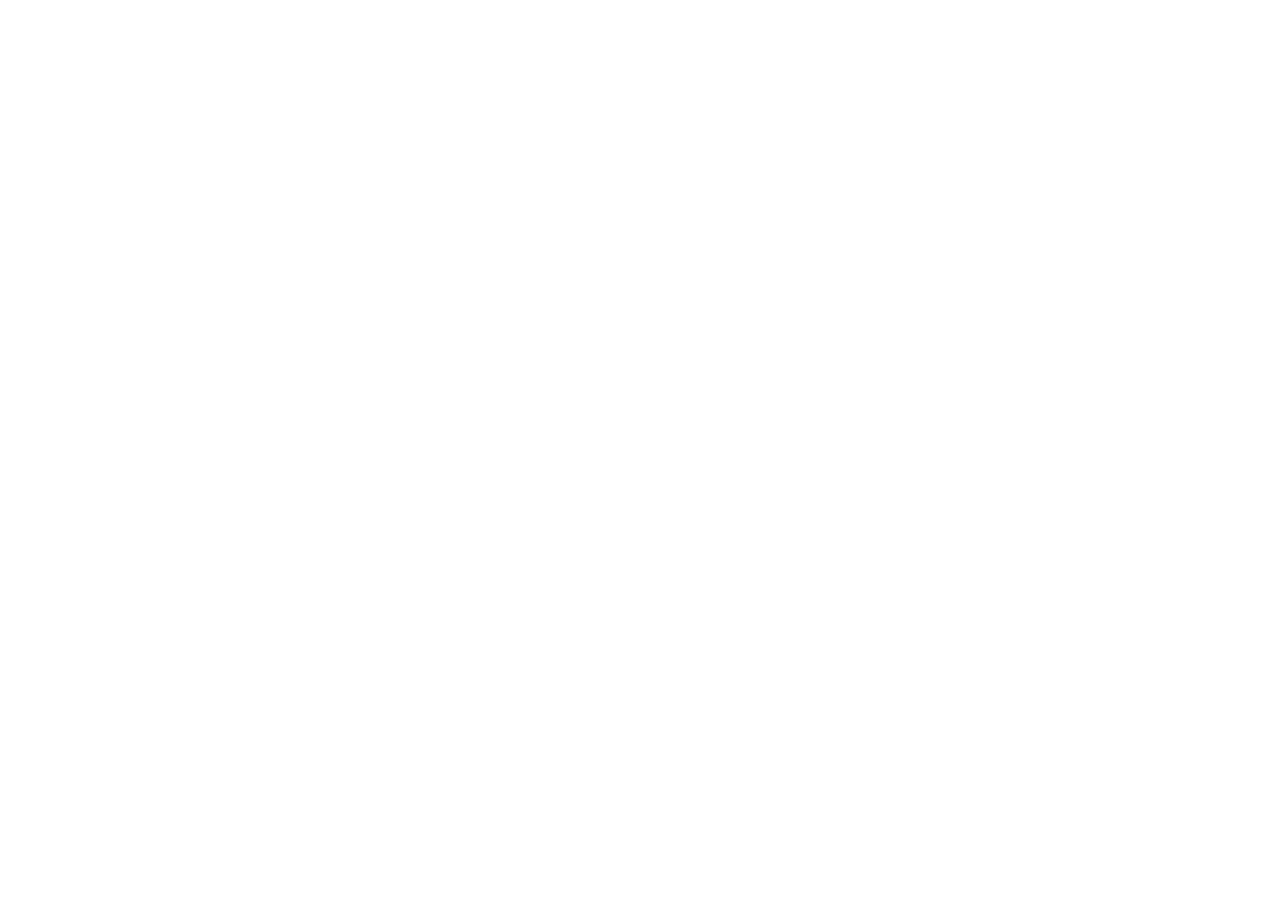
==== index.html @ fafa7839 "please work" ====
<!DOCTYPE html>
<html lang="en">
<head>
    <meta charset="UTF-8">
    <meta name="viewport" content="width=ind, initial-scale=1.0">
    <meta http-equiv="X-UA-Compatible" content="ie=edge">
    <title>INDEX</title>
</head>
<body>
    
</body>
</html>
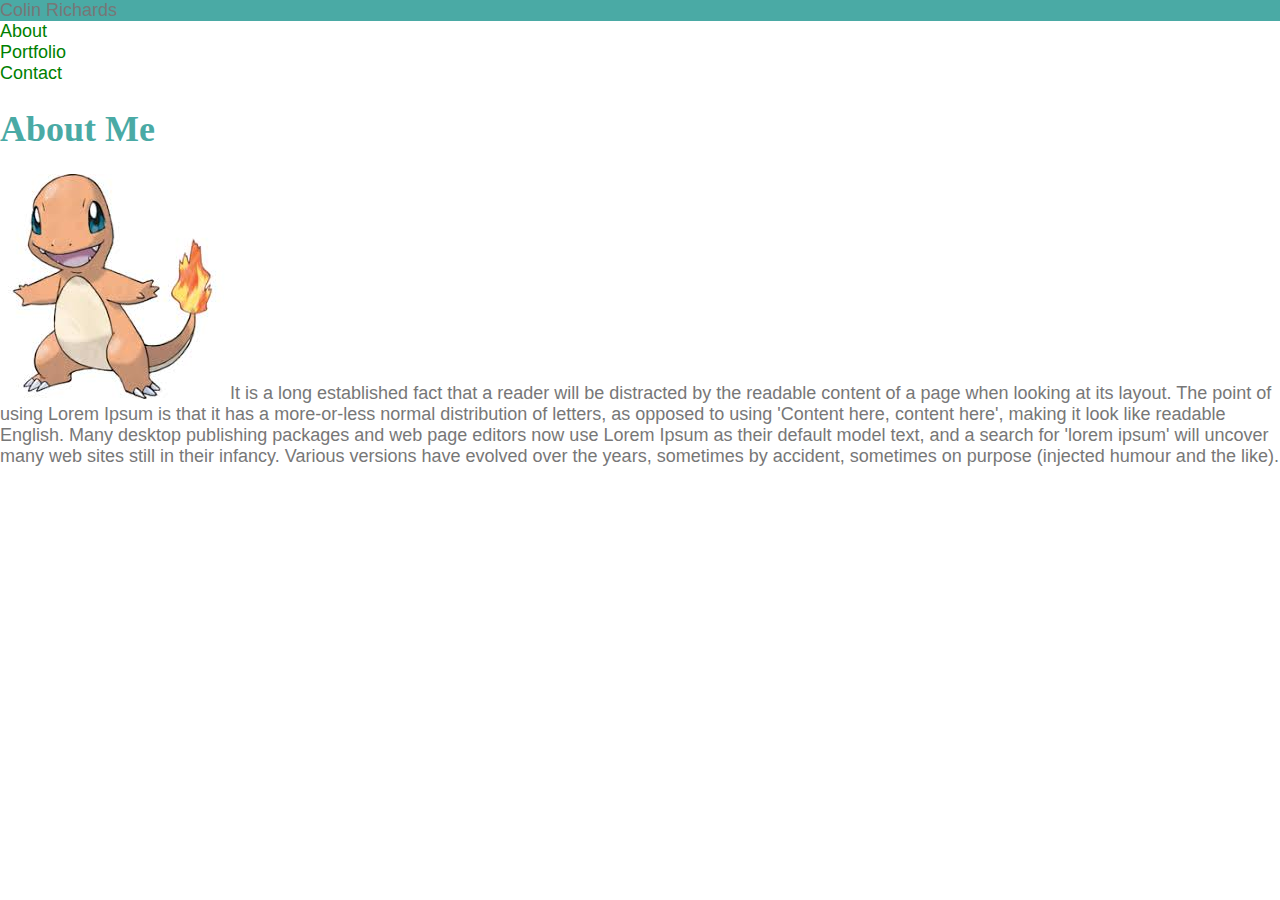
==== commit 43f3444c: "save 3" ====
--- a/index.html
+++ b/index.html
@@ -2,11 +2,22 @@
 <html lang="en">
 <head>
     <meta charset="UTF-8">
-    <meta name="viewport" content="width=ind, initial-scale=1.0">
+    <meta name="viewport" content="width=device-width, initial-scale=1.0">
     <meta http-equiv="X-UA-Compatible" content="ie=edge">
-    <title>INDEX</title>
+    <title>Colin Richards</title>
+    <link rel="stylesheet" type="text/css" href="assets/css/style.css">
 </head>
 <body>
+        <header>Colin Richards</header>
+        <ol>
+            <li><a "href=index.html">About</a></li>
+            <li><a "href=portfolio.html">Portfolio</a></li>
+            <li><a "href=contact.html">Contact</a></li>
+        </ol>       
     
+    <h1>About Me</h1>
+        <img src="assets/images/charmander.jpg">
+            <p1>It is a long established fact that a reader will be distracted by the readable content of a page when looking at its layout. The point of using Lorem Ipsum is that it has a more-or-less normal distribution of letters, as opposed to using 'Content here, content here', making it look like readable English. Many desktop publishing packages and web page editors now use Lorem Ipsum as their default model text, and a search for 'lorem ipsum' will uncover many web sites still in their infancy. Various versions have evolved over the years, sometimes by accident, sometimes on purpose (injected humour and the like).</p>
+
 </body>
 </html>--- a/assets/css/style.css
+++ b/assets/css/style.css
@@ -0,0 +1,28 @@
+body{
+    padding: 0;
+    margin:0;
+    font-family: 'Arial', 'Helvetica Neue', 'Helvetica sans-serif';
+    font-size: 18px;
+    color: #777777;
+    background: #ffffff;
+    border-color: #dddddd;
+}
+
+header{background-color: #4aaaa5}
+
+h1{background: #ffffff;
+        border-color: #cccccc;
+        font-family: Georgia, 'Times New Roman', Times, serif;
+        color: #4aaaa5;
+}
+
+Footer{ background: #666666;
+}
+
+ol {
+    list-style: none;
+    margin: 0;
+    padding: 0;
+    color: green;
+}
+
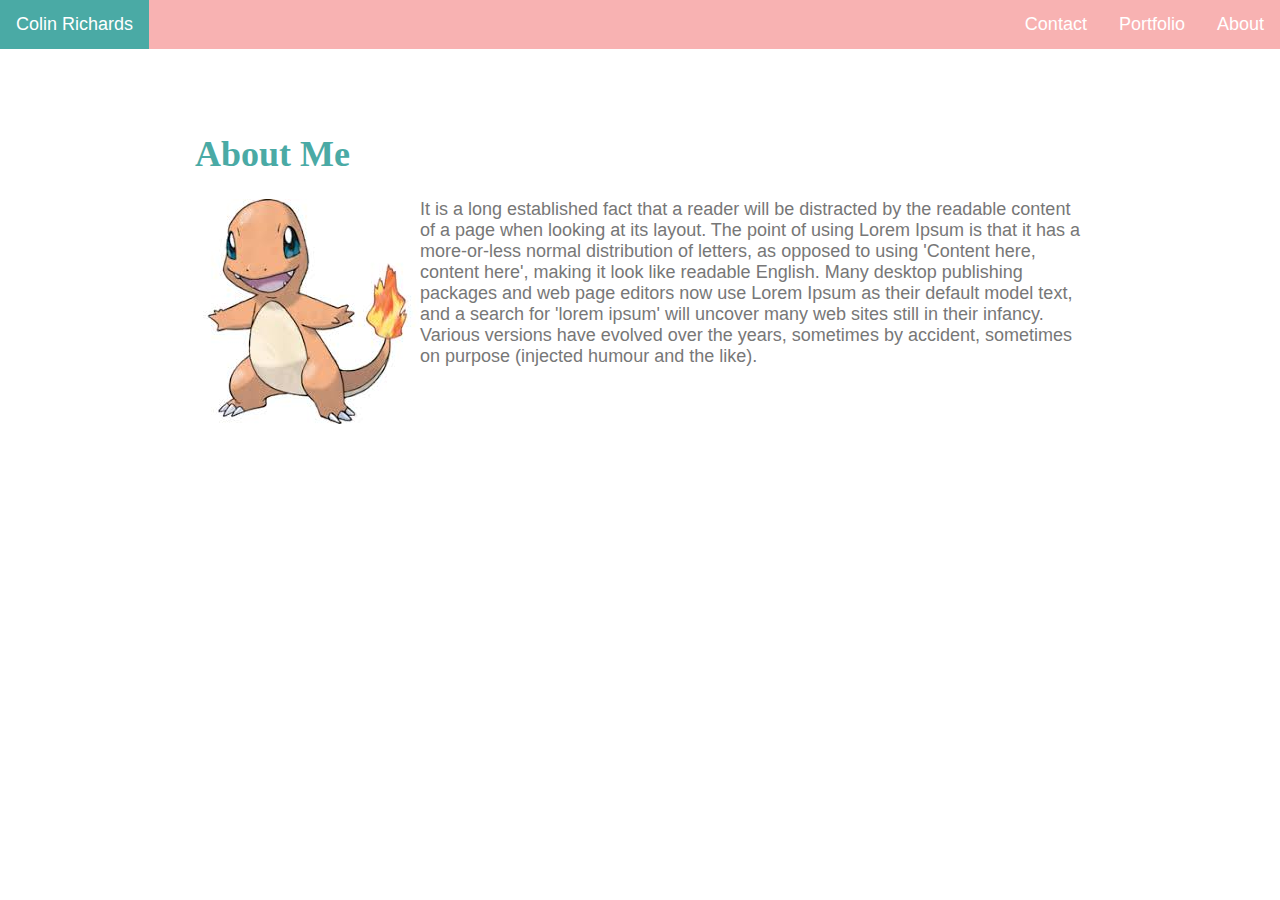
==== commit 52804d81: "save 4" ====
--- a/index.html
+++ b/index.html
@@ -8,16 +8,18 @@
     <link rel="stylesheet" type="text/css" href="assets/css/style.css">
 </head>
 <body>
-        <header>Colin Richards</header>
+
         <ol>
+            <li style="float:left"><a class="active""href=index.html">Colin Richards</a></li>
             <li><a "href=index.html">About</a></li>
             <li><a "href=portfolio.html">Portfolio</a></li>
             <li><a "href=contact.html">Contact</a></li>
-        </ol>       
-    
+        </ol>
+
+    <main>
     <h1>About Me</h1>
         <img src="assets/images/charmander.jpg">
             <p1>It is a long established fact that a reader will be distracted by the readable content of a page when looking at its layout. The point of using Lorem Ipsum is that it has a more-or-less normal distribution of letters, as opposed to using 'Content here, content here', making it look like readable English. Many desktop publishing packages and web page editors now use Lorem Ipsum as their default model text, and a search for 'lorem ipsum' will uncover many web sites still in their infancy. Various versions have evolved over the years, sometimes by accident, sometimes on purpose (injected humour and the like).</p>
-
+            </main>
 </body>
 </html>--- a/assets/css/style.css
+++ b/assets/css/style.css
@@ -4,11 +4,54 @@
     font-family: 'Arial', 'Helvetica Neue', 'Helvetica sans-serif';
     font-size: 18px;
     color: #777777;
-    background: #ffffff;
-    border-color: #dddddd;
+    background-image: src="assets/images/funky-lines.png";
+    border-color: #f0b4b4;
 }
 
-header{background-color: #4aaaa5}
+header{background-color: #4aaaa5;
+    float: left 33%;
+}
+
+ol{list-style-type: none;
+    margin: 0px;
+    padding: 0px;
+    overflow: hidden;
+    background-color:#f8b2b2;
+}
+
+
+li{float: right;
+}
+
+a{display: block;
+    padding: 8px;
+    background-color: #f8b2b2;
+
+}
+a class{display: block;
+        color: white;
+        font-size: 50px;
+        padding: 14px 16px;
+        text-decoration: none;
+}
+li a{ display: block;
+    color: white;
+    text-align: center;
+    padding: 14px 16px;
+    margin: 0px 0px 0px 0px;
+    text-decoration: none;
+}
+
+li a:hover{background-color: #4aaaa5;}
+
+main{background: #ffffff;
+    border: #dddddd;
+    padding: 25px 20px 375px 20px;
+    margin: 35px 175px 35px 175px;
+}
+
+img{float: left;
+}
 
 h1{background: #ffffff;
         border-color: #cccccc;
@@ -19,10 +62,3 @@
 Footer{ background: #666666;
 }
 
-ol {
-    list-style: none;
-    margin: 0;
-    padding: 0;
-    color: green;
-}
-
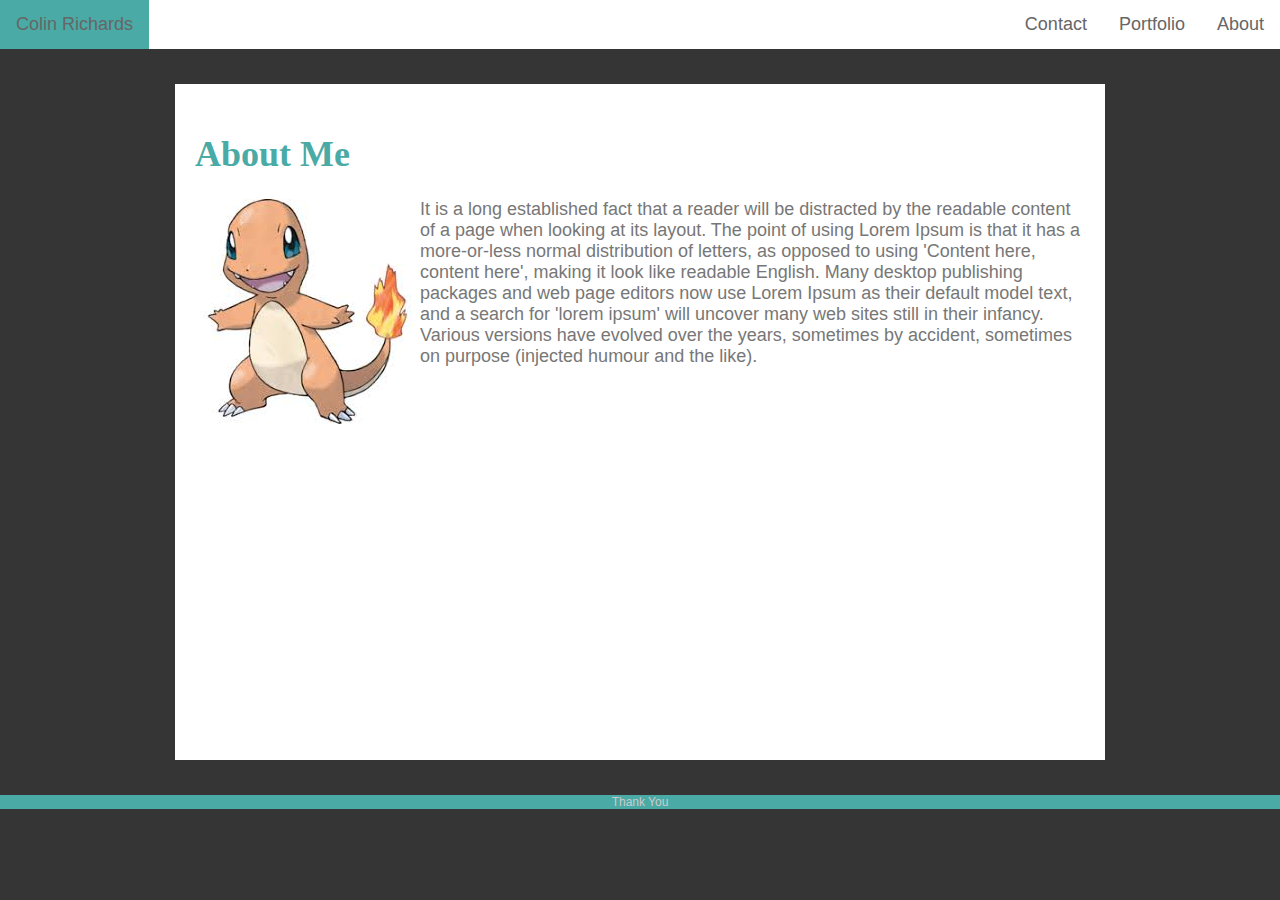
==== commit d6d9fa9e: "save 5 i think" ====
--- a/index.html
+++ b/index.html
@@ -11,9 +11,9 @@
 
         <ol>
             <li style="float:left"><a class="active""href=index.html">Colin Richards</a></li>
-            <li><a "href=index.html">About</a></li>
-            <li><a "href=portfolio.html">Portfolio</a></li>
-            <li><a "href=contact.html">Contact</a></li>
+            <li><a href="index.html">About</a></li>
+            <li><a href="portfolio.html">Portfolio</a></li>
+            <li><a href="contact.html">Contact</a></li>
         </ol>
 
     <main>
@@ -21,5 +21,7 @@
         <img src="assets/images/charmander.jpg">
             <p1>It is a long established fact that a reader will be distracted by the readable content of a page when looking at its layout. The point of using Lorem Ipsum is that it has a more-or-less normal distribution of letters, as opposed to using 'Content here, content here', making it look like readable English. Many desktop publishing packages and web page editors now use Lorem Ipsum as their default model text, and a search for 'lorem ipsum' will uncover many web sites still in their infancy. Various versions have evolved over the years, sometimes by accident, sometimes on purpose (injected humour and the like).</p>
             </main>
+    
+    <footer>Thank You</footer>
 </body>
 </html>--- a/assets/css/style.css
+++ b/assets/css/style.css
@@ -4,8 +4,8 @@
     font-family: 'Arial', 'Helvetica Neue', 'Helvetica sans-serif';
     font-size: 18px;
     color: #777777;
-    background-image: src="assets/images/funky-lines.png";
-    border-color: #f0b4b4;
+    background-color: rgb(52, 53, 52);
+    border-color: #ffffff;
 }
 
 header{background-color: #4aaaa5;
@@ -16,7 +16,7 @@
     margin: 0px;
     padding: 0px;
     overflow: hidden;
-    background-color:#f8b2b2;
+    background-color:#ffffff;
 }
 
 
@@ -25,17 +25,17 @@
 
 a{display: block;
     padding: 8px;
-    background-color: #f8b2b2;
+    background-color: #ffffff;
 
 }
 a class{display: block;
-        color: white;
+        color: #666666;
         font-size: 50px;
         padding: 14px 16px;
         text-decoration: none;
 }
 li a{ display: block;
-    color: white;
+    color: #666666;
     text-align: center;
     padding: 14px 16px;
     margin: 0px 0px 0px 0px;
@@ -59,6 +59,9 @@
         color: #4aaaa5;
 }
 
-Footer{ background: #666666;
+Footer{ background: #4aaaa5;
+        text-align: center;
+        font-size: 12px;
+        color: #cccccc;
 }
 
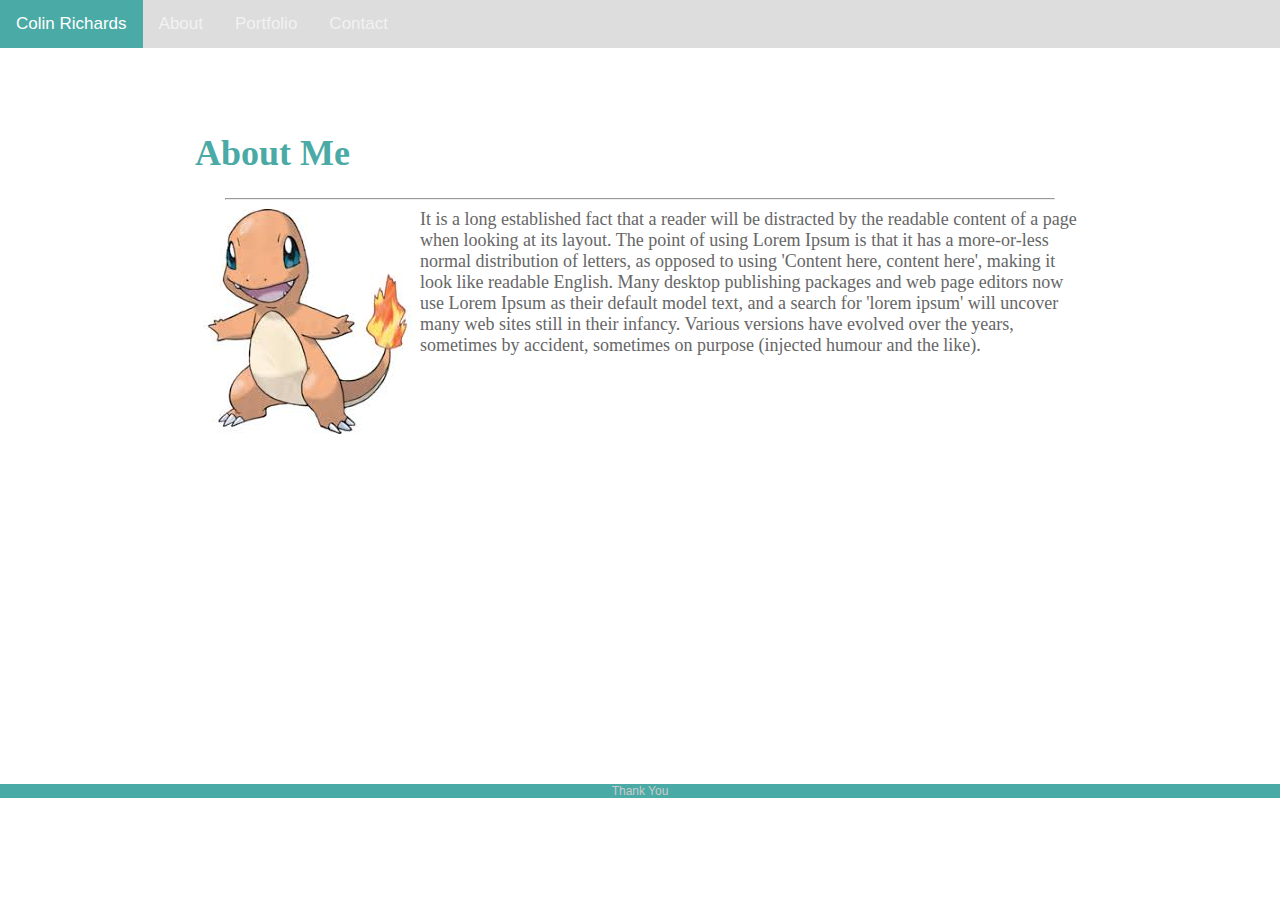
==== commit b690c0d0: "save 6" ====
--- a/index.html
+++ b/index.html
@@ -1,27 +1,25 @@
 <!DOCTYPE html>
 <html lang="en">
-<head>
-    <meta charset="UTF-8">
-    <meta name="viewport" content="width=device-width, initial-scale=1.0">
-    <meta http-equiv="X-UA-Compatible" content="ie=edge">
-    <title>Colin Richards</title>
-    <link rel="stylesheet" type="text/css" href="assets/css/style.css">
-</head>
+    <head>
+        <meta charset="UTF-8">
+        <meta name="viewport" content="width=device-width, initial-scale=1.0">
+        <meta http-equiv="X-UA-Compatible" content="ie=edge">
+        <title>Colin Richards</title>
+        <link rel="stylesheet" type="text/css" href="assets/css/style.css">
+    </head>
 <body>
-
-        <ol>
-            <li style="float:left"><a class="active""href=index.html">Colin Richards</a></li>
-            <li><a href="index.html">About</a></li>
-            <li><a href="portfolio.html">Portfolio</a></li>
-            <li><a href="contact.html">Contact</a></li>
-        </ol>
-
-    <main>
+    <nav class="topnav">
+            <a class="active" href="#home">Colin Richards</a>
+            <a href="#about">About</a>
+            <a href="portfolio">Portfolio</a>
+            <a href="contact">Contact</a>
+    </nav>
+<main>
     <h1>About Me</h1>
+    <hr>
         <img src="assets/images/charmander.jpg">
-            <p1>It is a long established fact that a reader will be distracted by the readable content of a page when looking at its layout. The point of using Lorem Ipsum is that it has a more-or-less normal distribution of letters, as opposed to using 'Content here, content here', making it look like readable English. Many desktop publishing packages and web page editors now use Lorem Ipsum as their default model text, and a search for 'lorem ipsum' will uncover many web sites still in their infancy. Various versions have evolved over the years, sometimes by accident, sometimes on purpose (injected humour and the like).</p>
-            </main>
-    
+        <p1>It is a long established fact that a reader will be distracted by the readable content of a page when looking at its layout. The point of using Lorem Ipsum is that it has a more-or-less normal distribution of letters, as opposed to using 'Content here, content here', making it look like readable English. Many desktop publishing packages and web page editors now use Lorem Ipsum as their default model text, and a search for 'lorem ipsum' will uncover many web sites still in their infancy. Various versions have evolved over the years, sometimes by accident, sometimes on purpose (injected humour and the like).</p>
+</main>
     <footer>Thank You</footer>
 </body>
 </html>--- a/assets/css/style.css
+++ b/assets/css/style.css
@@ -1,61 +1,73 @@
 body{
     padding: 0;
     margin:0;
-    font-family: 'Arial', 'Helvetica Neue', 'Helvetica sans-serif';
+    font-family: 'Arial', 'Helvetica Neue', Helvetica, sans-serif;
+    color: #666666;
     font-size: 18px;
-    color: #777777;
-    background-color: rgb(52, 53, 52);
-    border-color: #ffffff;
 }
 
-header{background-color: #4aaaa5;
-    float: left 33%;
+body{
+    background: url('C:\Users\colin_000\dev\homework\homework1\Basic-Portfolio\assets\images\funky-lines.png');
+   
 }
 
-ol{list-style-type: none;
+ol!!!{list-style-type: none;
     margin: 0px;
     padding: 0px;
     overflow: hidden;
     background-color:#ffffff;
 }
 
-
-li{float: right;
+.active!!!{margin-left: 190px;
+    margin-right: 690px;
+}
+#colin!!!{display: block;
+    padding: 8px;
+    background-color: #4aaaa5;
 }
 
-a{display: block;
-    padding: 8px;
-    background-color: #ffffff;
-
-}
-a class{display: block;
+a class!!!{display: block;
         color: #666666;
         font-size: 50px;
         padding: 14px 16px;
         text-decoration: none;
 }
-li a{ display: block;
+li a!!!{ display: block;
     color: #666666;
     text-align: center;
     padding: 14px 16px;
     margin: 0px 0px 0px 0px;
     text-decoration: none;
+    
 }
 
-li a:hover{background-color: #4aaaa5;}
+li a:hover!!!{background-color: #4aaaa5;}
 
-main{background: #ffffff;
+main{
+    background: #ffffff;
     border: #dddddd;
     padding: 25px 20px 375px 20px;
     margin: 35px 175px 35px 175px;
+    font-family: Georgia, 'Times New Roman', Times, serif;
+    color: #666666;
 }
 
 img{float: left;
 }
 
+hr { 
+    display: block;
+    margin-top: 0.5em;
+    margin-bottom: 0.5em;
+    margin-left: 30px;
+    margin-right: 30px;
+    border-style: inset;
+    border-width: .75px;
+} 
+
 h1{background: #ffffff;
         border-color: #cccccc;
-        font-family: Georgia, 'Times New Roman', Times, serif;
+        font-family: 'Georgia', 'Times New Roman', 'Times', 'serif';
         color: #4aaaa5;
 }
 
@@ -65,3 +77,31 @@
         color: #cccccc;
 }
 
+
+
+
+
+ 
+.topnav {
+    overflow: hidden;
+    background-color:#dddddd;
+  }
+  
+  .topnav a {
+    float: left;
+    color: #f2f2f2;
+    text-align: center;
+    padding: 14px 16px;
+    text-decoration: none;
+    font-size: 17px;
+  }
+  
+  .topnav a:hover {
+    background-color: #ddd;
+    color: black;
+  }
+  
+  .topnav a.active {
+    background-color: #4aaaa5;
+    color: white;
+  }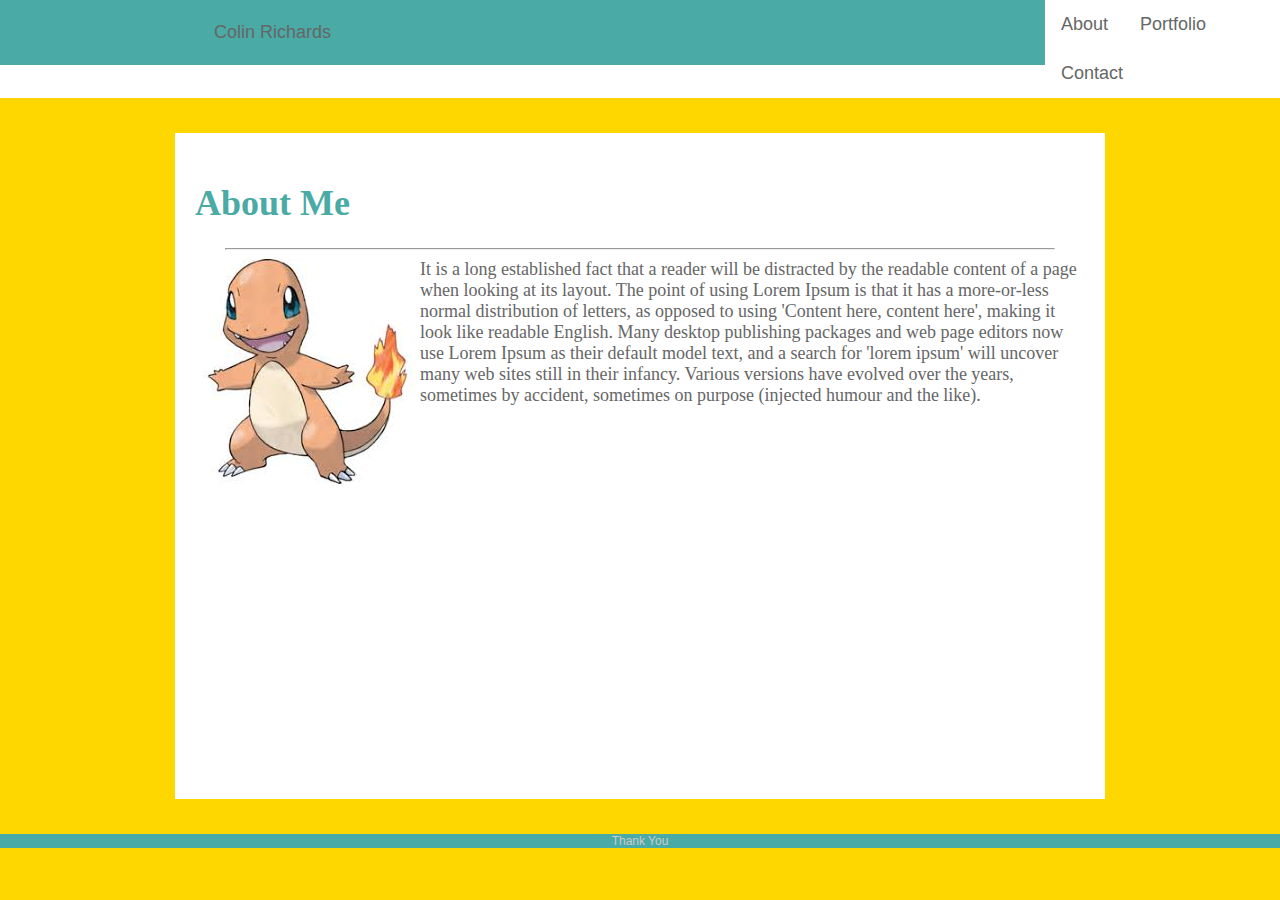
==== commit 6fb60dc9: "save 7" ====
--- a/index.html
+++ b/index.html
@@ -8,12 +8,14 @@
         <link rel="stylesheet" type="text/css" href="assets/css/style.css">
     </head>
 <body>
-    <nav class="topnav">
-            <a class="active" href="#home">Colin Richards</a>
-            <a href="#about">About</a>
-            <a href="portfolio">Portfolio</a>
-            <a href="contact">Contact</a>
-    </nav>
+   <nav>
+       <ol>
+           <li id="colin" style="float:left"><a class="active" href="index.html">Colin Richards</a></li>
+           <li style="float:left" id="about"><a href="index.html">About</a></li>
+           <li style="float:left" id="portfolio"><a href="portfolio.html">Portfolio</a></li>
+           <li style="float:left" id="contact"><a href="contact.html">Contact</a></li>
+       </ol>
+   </nav>
 <main>
     <h1>About Me</h1>
     <hr>
--- a/assets/css/style.css
+++ b/assets/css/style.css
@@ -7,32 +7,32 @@
 }
 
 body{
-    background: url('C:\Users\colin_000\dev\homework\homework1\Basic-Portfolio\assets\images\funky-lines.png');
-   
+    background: url'(assets\images\funky-lines.png)';
+    background-color: gold; 
 }
 
-ol!!!{list-style-type: none;
+ol{list-style-type: none;
     margin: 0px;
     padding: 0px;
     overflow: hidden;
     background-color:#ffffff;
 }
 
-.active!!!{margin-left: 190px;
+.active{margin-left: 190px;
     margin-right: 690px;
 }
-#colin!!!{display: block;
+#colin{display: block;
     padding: 8px;
     background-color: #4aaaa5;
 }
 
-a class!!!{display: block;
+a class{display: block;
         color: #666666;
         font-size: 50px;
         padding: 14px 16px;
         text-decoration: none;
 }
-li a!!!{ display: block;
+li a{ display: block;
     color: #666666;
     text-align: center;
     padding: 14px 16px;
@@ -41,7 +41,7 @@
     
 }
 
-li a:hover!!!{background-color: #4aaaa5;}
+li a:hover{background-color: #4aaaa5;}
 
 main{
     background: #ffffff;
@@ -75,33 +75,4 @@
         text-align: center;
         font-size: 12px;
         color: #cccccc;
-}
-
-
-
-
-
- 
-.topnav {
-    overflow: hidden;
-    background-color:#dddddd;
-  }
-  
-  .topnav a {
-    float: left;
-    color: #f2f2f2;
-    text-align: center;
-    padding: 14px 16px;
-    text-decoration: none;
-    font-size: 17px;
-  }
-  
-  .topnav a:hover {
-    background-color: #ddd;
-    color: black;
-  }
-  
-  .topnav a.active {
-    background-color: #4aaaa5;
-    color: white;
-  }+}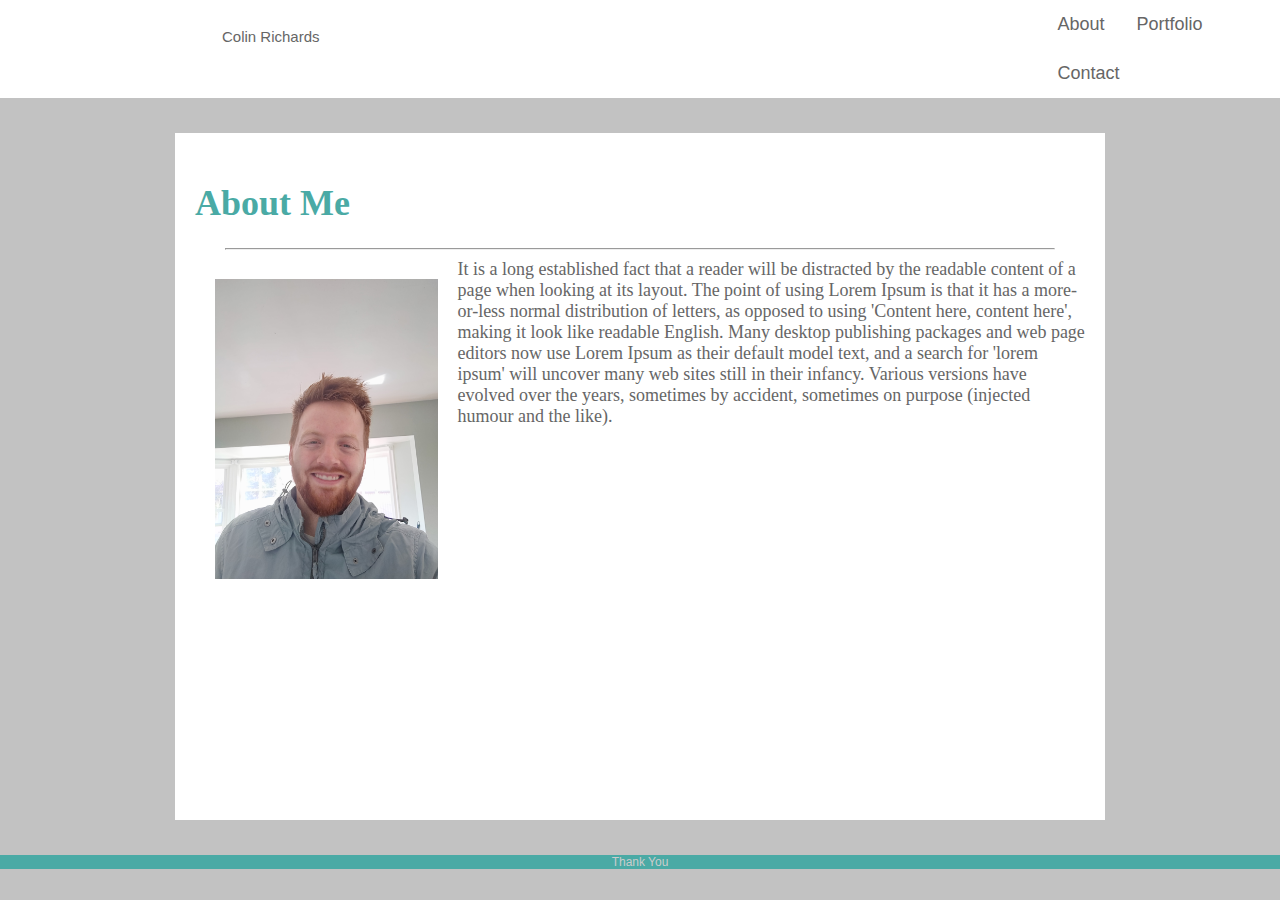
==== commit 2db83b36: "saving" ====
--- a/index.html
+++ b/index.html
@@ -18,9 +18,9 @@
    </nav>
 <main>
     <h1>About Me</h1>
-    <hr>
-        <img src="assets/images/charmander.jpg">
-        <p1>It is a long established fact that a reader will be distracted by the readable content of a page when looking at its layout. The point of using Lorem Ipsum is that it has a more-or-less normal distribution of letters, as opposed to using 'Content here, content here', making it look like readable English. Many desktop publishing packages and web page editors now use Lorem Ipsum as their default model text, and a search for 'lorem ipsum' will uncover many web sites still in their infancy. Various versions have evolved over the years, sometimes by accident, sometimes on purpose (injected humour and the like).</p>
+        <hr>
+            <img src="assets/images/cheezin.jpg">
+            <p1>It is a long established fact that a reader will be distracted by the readable content of a page when looking at its layout. The point of using Lorem Ipsum is that it has a more-or-less normal distribution of letters, as opposed to using 'Content here, content here', making it look like readable English. Many desktop publishing packages and web page editors now use Lorem Ipsum as their default model text, and a search for 'lorem ipsum' will uncover many web sites still in their infancy. Various versions have evolved over the years, sometimes by accident, sometimes on purpose (injected humour and the like).</p>
 </main>
     <footer>Thank You</footer>
 </body>
--- a/assets/css/style.css
+++ b/assets/css/style.css
@@ -4,11 +4,12 @@
     font-family: 'Arial', 'Helvetica Neue', Helvetica, sans-serif;
     color: #666666;
     font-size: 18px;
+    background-color: rgb(194, 194, 194);
 }
 
-body{
-    background: url'(assets\images\funky-lines.png)';
-    background-color: gold; 
+.bg{background-image: url(C:\Users\colin_000\dev\homework\homework1\Basic-Portfolio\assets\images\funky-lines.png);
+    background-position: center;
+    background-size: auto;
 }
 
 ol{list-style-type: none;
@@ -22,13 +23,14 @@
     margin-right: 690px;
 }
 #colin{display: block;
-    padding: 8px;
-    background-color: #4aaaa5;
+    font-size: 15px;
+    padding: 14px 16px;
+    background-color:#ffffff;
 }
 
 a class{display: block;
         color: #666666;
-        font-size: 50px;
+        font-size: 10px;
         padding: 14px 16px;
         text-decoration: none;
 }
@@ -53,6 +55,10 @@
 }
 
 img{float: left;
+    padding: 20px;
+    height: 300px;
+    width: 25%;
+
 }
 
 hr { 
@@ -75,4 +81,4 @@
         text-align: center;
         font-size: 12px;
         color: #cccccc;
-}+}
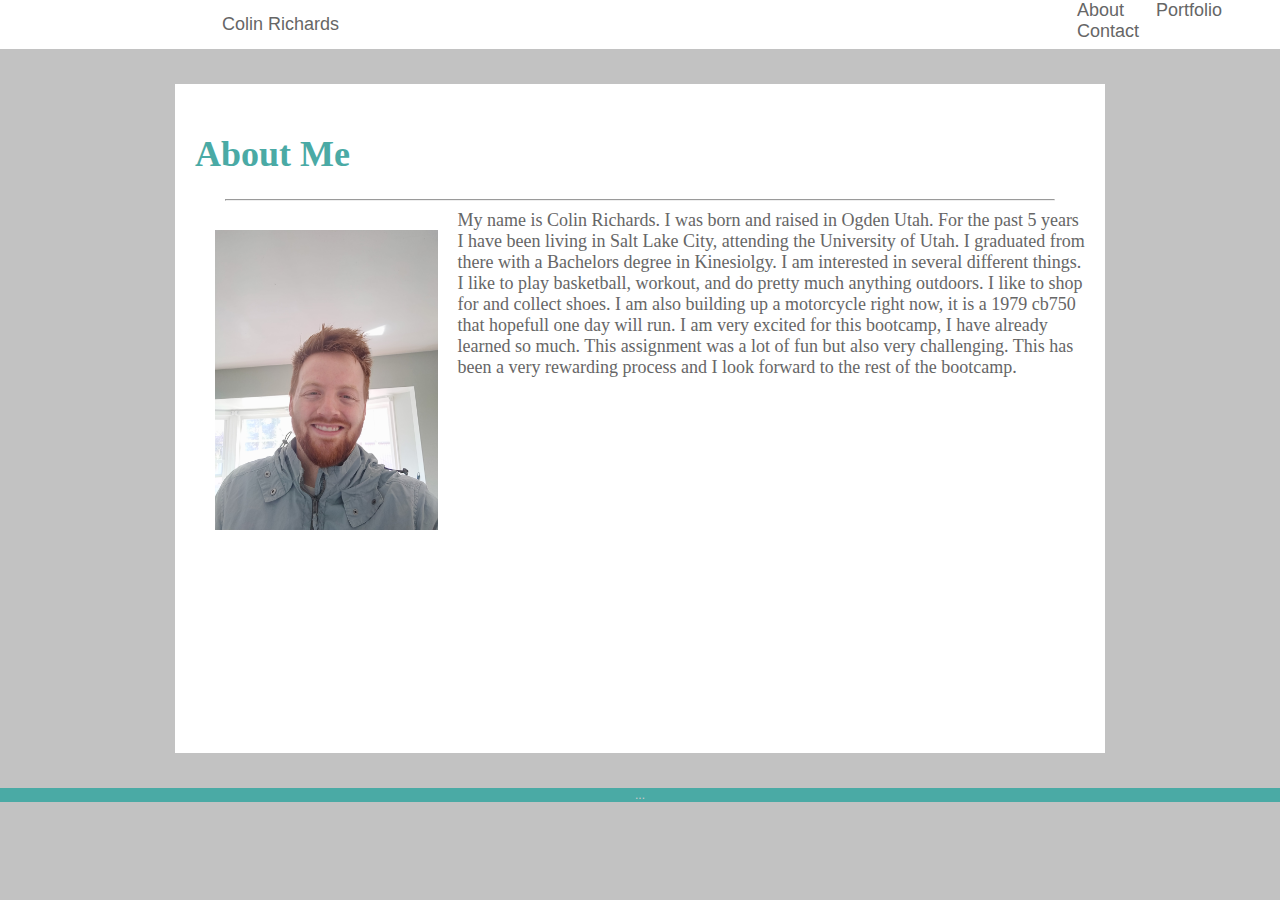
==== commit 67446bea: "saving" ====
--- a/index.html
+++ b/index.html
@@ -4,7 +4,7 @@
         <meta charset="UTF-8">
         <meta name="viewport" content="width=device-width, initial-scale=1.0">
         <meta http-equiv="X-UA-Compatible" content="ie=edge">
-        <title>Colin Richards</title>
+            <title>Colin Richards</title>
         <link rel="stylesheet" type="text/css" href="assets/css/style.css">
     </head>
 <body>
@@ -17,11 +17,20 @@
        </ol>
    </nav>
 <main>
-    <h1>About Me</h1>
-        <hr>
-            <img src="assets/images/cheezin.jpg">
-            <p1>It is a long established fact that a reader will be distracted by the readable content of a page when looking at its layout. The point of using Lorem Ipsum is that it has a more-or-less normal distribution of letters, as opposed to using 'Content here, content here', making it look like readable English. Many desktop publishing packages and web page editors now use Lorem Ipsum as their default model text, and a search for 'lorem ipsum' will uncover many web sites still in their infancy. Various versions have evolved over the years, sometimes by accident, sometimes on purpose (injected humour and the like).</p>
+    <div class="index">
+        <h1>About Me</h1>
+            <hr>
+                <img src="assets/images/cheezin.jpg">
+             <p1>My name is Colin Richards. I was born and raised in Ogden Utah. For the past 5 years I have been living in Salt Lake City, attending the University of Utah. I graduated from there with a Bachelors degree in Kinesiolgy.</p1>
+            <lb></lb>
+             <p2>I am interested in several different things. I like to play basketball, workout, and do pretty much anything outdoors. I like to shop for and collect shoes. I am also building up a motorcycle right now, it is a 1979 cb750 that hopefull one day will run. I am very excited for this bootcamp, I have already learned so much. This assignment was a lot of fun but also very challenging. This has been a very rewarding process and I look forward to the rest of the bootcamp.</p2>
+     <div/>           
 </main>
-    <footer>Thank You</footer>
+    <footer>...</footer>
 </body>
-</html>+</html>
+
+<!--There are a few things that I am missing for this assignment. My navigation bar is a little off.
+I need to have the solid green background behind my name, I also need to line up the buttons better
+on the bar. I think I need to play around with the margins and padding some more.. On the portfolio 
+page, I need to center all of the images and lay the image boxes with text across them.-->--- a/assets/css/style.css
+++ b/assets/css/style.css
@@ -7,6 +7,7 @@
     background-color: rgb(194, 194, 194);
 }
 
+/*Having a lot of difficulty trying to insert this pattern in the background*/
 .bg{background-image: url(C:\Users\colin_000\dev\homework\homework1\Basic-Portfolio\assets\images\funky-lines.png);
     background-position: center;
     background-size: auto;
@@ -22,8 +23,9 @@
 .active{margin-left: 190px;
     margin-right: 690px;
 }
+
 #colin{display: block;
-    font-size: 15px;
+    font-size: 18px;
     padding: 14px 16px;
     background-color:#ffffff;
 }
@@ -34,7 +36,8 @@
         padding: 14px 16px;
         text-decoration: none;
 }
-li a{ display: block;
+
+li a{
     color: #666666;
     text-align: center;
     padding: 14px 16px;
@@ -77,8 +80,120 @@
         color: #4aaaa5;
 }
 
+h2{font-family: Georgia, 'Times New Roman', Times, serif;
+    color: #4aaaa5;
+}
+
 Footer{ background: #4aaaa5;
         text-align: center;
         font-size: 12px;
         color: #cccccc;
 }
+
+/*Contact Page*/
+input[type=text], select, textarea {
+    width: 100%;
+    padding: 12px;  
+    border: 1px solid #ccc; 
+    border-radius: 4px; 
+    box-sizing: border-box; 
+    margin-top: 6px;
+    margin-bottom: 16px;
+    resize: vertical 
+}
+
+/*Submit button*/
+input[type=submit] {
+    background-color: #4aaaa5;
+    color: white;
+    padding: 12px 20px;
+    border: none;
+    border-radius: 4px;
+    cursor: pointer;
+}
+
+/*Hover for the submit button*/
+input[type=submit]:hover {
+    background-color: #4aaaa562;
+}
+
+/*The parameters for the form*/
+.container {
+    border-radius: 5px;
+    border: 60px;
+    margin: 20px 195px 20px 195px;
+    background-color:#ffffff;
+    padding: 20px;
+}
+
+/*Portfolio Page*/
+/*Here are the two classes for each picture to recieve a text box over the image*/
+.bananas {
+    position: relative;
+}
+
+.food {
+    position: absolute;
+    bottom: 20px;
+    right: 20px;
+    background-color:#4aaaa5;
+    color: white;
+    padding-left: 20px;
+    padding-right: 20px;
+}
+
+.thaiart {
+    position: relative;
+}
+
+.greenman {
+    position: absolute;
+    bottom: 20px;
+    right: 20px;
+    background-color:#4aaaa5;
+    color: white;
+    padding-left: 20px;
+    padding-right: 20px;
+}
+
+.soccergame {
+    position: relative;
+}
+
+.real {
+    position: absolute;
+    bottom: 20px;
+    right: 20px;
+    background-color:#4aaaa5;
+    color: white;
+    padding-left: 20px;
+    padding-right: 20px;
+}
+
+.photography {
+    position: relative;
+}
+
+.nerd {
+    position: absolute;
+    bottom: 20px;
+    right: 20px;
+    background-color:#4aaaa5;
+    color: white;
+    padding-left: 20px;
+    padding-right: 20px;
+}
+
+.nature {
+    position: relative;
+}
+
+.bridge {
+    position: absolute;
+    bottom: 20px;
+    right: 20px;
+    background-color:#4aaaa5;
+    color: white;
+    padding-left: 20px;
+    padding-right: 20px;
+}
